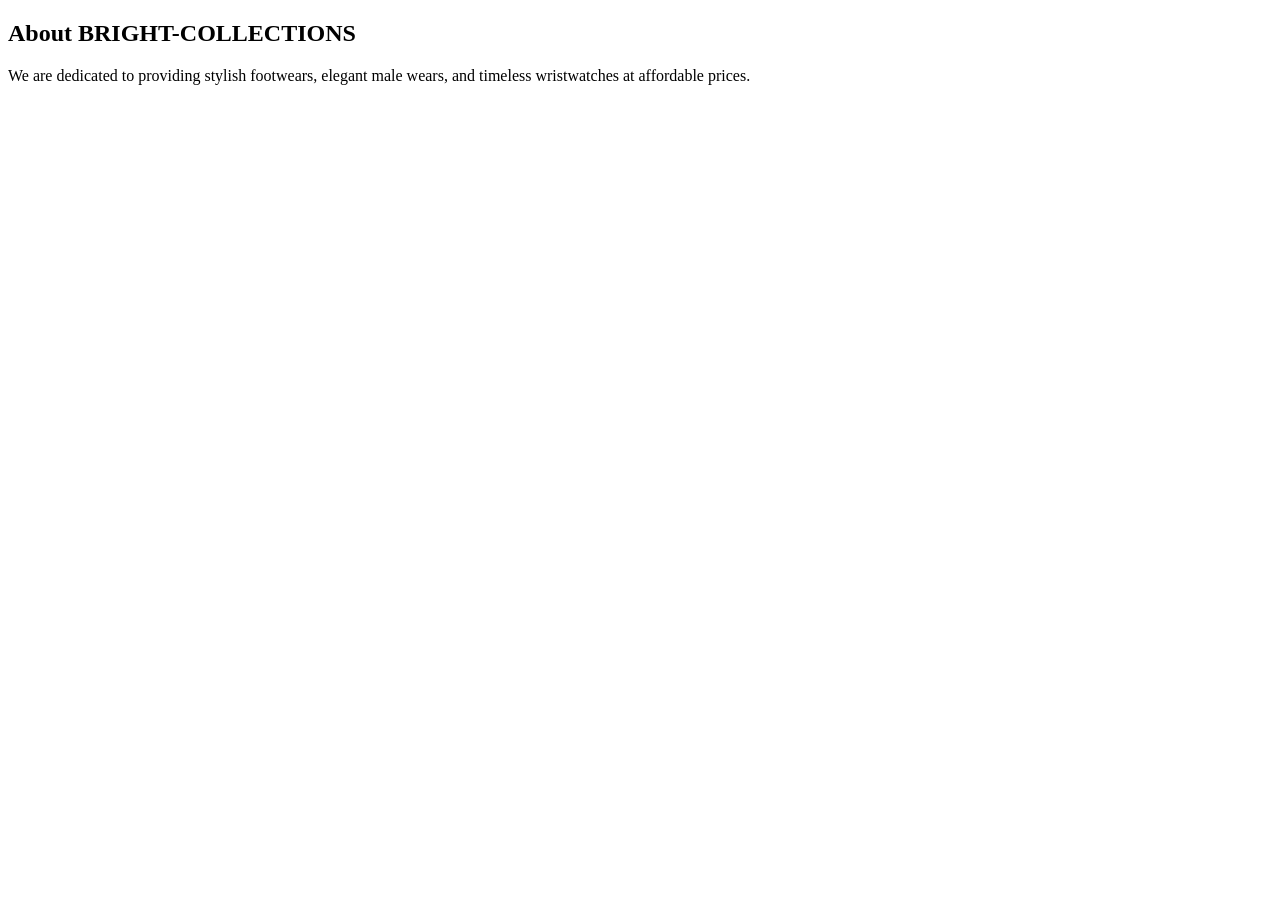
==== otherhtml/about.html @ 68b3a8ff "first commit" ====
<!DOCTYPE html>
<html lang="en">
<head>
  <meta charset="UTF-8">
  <title>About Us - BRIGHT-COLLECTIONS</title>
  <link rel="stylesheet" href="./bright.css">
</head>
<body>
  <header><h2>About BRIGHT-COLLECTIONS</h2></header>
  <main>
    <p>We are dedicated to providing stylish footwears, elegant male wears, and timeless wristwatches at affordable prices.</p>
  </main>
</body>
</html>
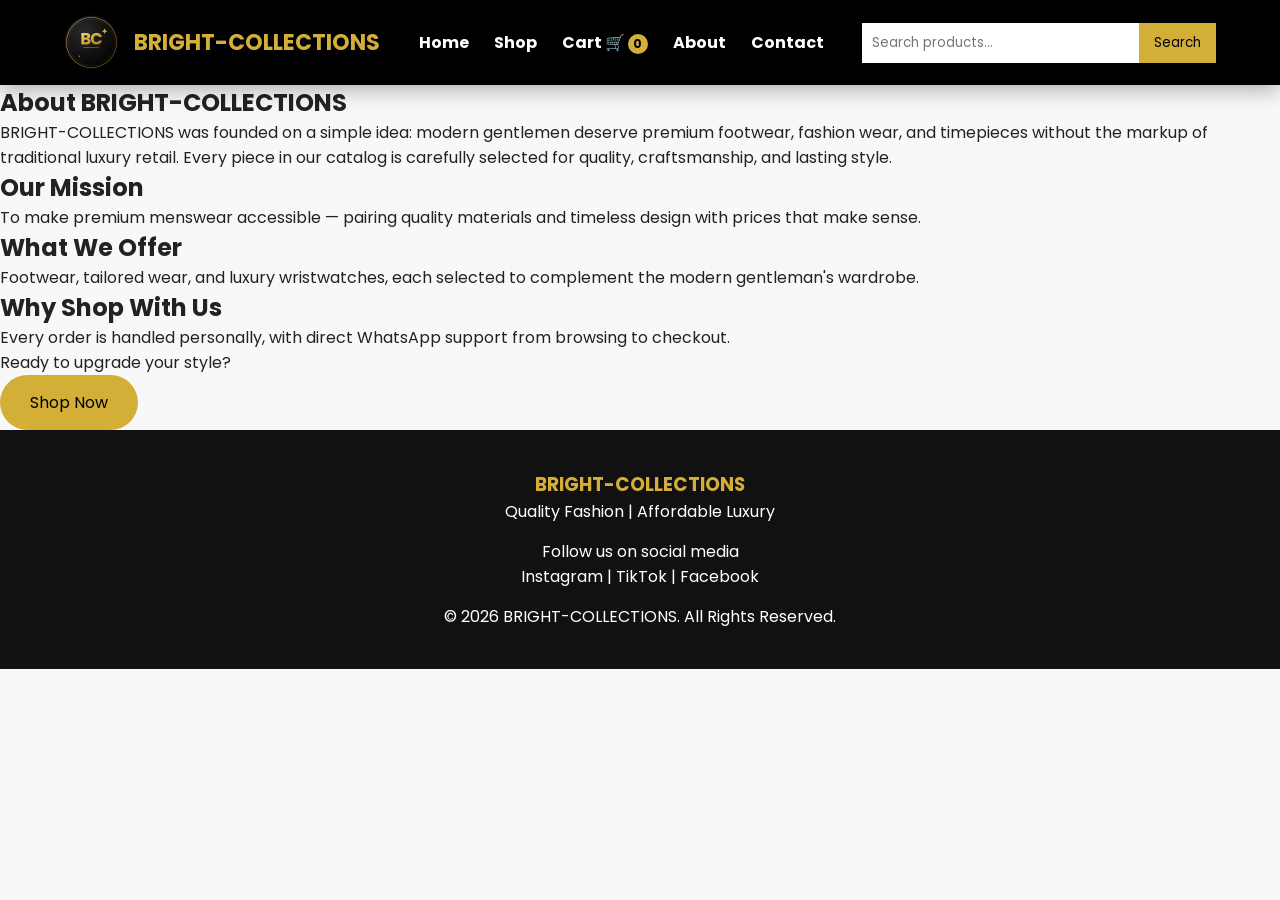
==== commit b8f7ed5e: "newly-updated" ====
--- a/otherhtml/about.html
+++ b/otherhtml/about.html
@@ -1,14 +1,133 @@
 <!DOCTYPE html>
 <html lang="en">
+
 <head>
   <meta charset="UTF-8">
-  <title>About Us - BRIGHT-COLLECTIONS</title>
-  <link rel="stylesheet" href="./bright.css">
+  <meta name="viewport" content="width=device-width, initial-scale=1.0">
+  <meta name="description"
+    content="About BRIGHT-COLLECTIONS — premium footwear, men's fashion wear and luxury wristwatches for the modern gentleman.">
+  <meta name="theme-color" content="#000000">
+
+  <title>About Us | BRIGHT-COLLECTIONS</title>
+
+  <link rel="icon" href="../pictures/bright collection logo.png" type="image/png">
+
+  <link rel="preconnect" href="https://fonts.googleapis.com">
+  <link rel="preconnect" href="https://fonts.gstatic.com" crossorigin>
+  <link href="https://fonts.googleapis.com/css2?family=Poppins:wght@400;500;600;700&display=swap" rel="stylesheet">
+
+  <link rel="stylesheet" href="../bright.css">
 </head>
+
 <body>
-  <header><h2>About BRIGHT-COLLECTIONS</h2></header>
-  <main>
-    <p>We are dedicated to providing stylish footwears, elegant male wears, and timeless wristwatches at affordable prices.</p>
+
+  <a class="skip-link" href="#main-content">Skip to content</a>
+
+  <!-- HEADER -->
+  <header class="header">
+
+    <a href="../index.html" class="logo-area" aria-label="BRIGHT-COLLECTIONS home">
+      <img src="../pictures/bright collection logo.png" alt="Bright Collections Logo" class="logo">
+      <h2>BRIGHT-COLLECTIONS</h2>
+    </a>
+
+    <button class="nav-toggle" aria-label="Toggle menu" aria-expanded="false" aria-controls="primary-nav">
+      <span></span>
+      <span></span>
+      <span></span>
+    </button>
+
+    <nav id="primary-nav">
+      <a href="../index.html">Home</a>
+      <a href="./shop.html">Shop</a>
+      <a href="./cart.html">Cart 🛒 <span id="cart-count">0</span></a>
+      <a href="./about.html">About</a>
+      <a href="./contact.html">Contact</a>
+    </nav>
+
+    <form class="search-box" role="search">
+      <label for="site-search" class="visually-hidden">Search products</label>
+      <input type="search" id="site-search" placeholder="Search products...">
+      <button type="submit">Search</button>
+    </form>
+
+  </header>
+
+
+  <main id="main-content">
+
+    <section class="about-page">
+
+      <h1>About BRIGHT-COLLECTIONS</h1>
+
+      <p class="about-intro">
+        BRIGHT-COLLECTIONS was founded on a simple idea: modern gentlemen
+        deserve premium footwear, fashion wear, and timepieces without the
+        markup of traditional luxury retail. Every piece in our catalog is
+        carefully selected for quality, craftsmanship, and lasting style.
+      </p>
+
+      <div class="about-grid">
+
+        <div class="about-block">
+          <h2>Our Mission</h2>
+          <p>
+            To make premium menswear accessible — pairing quality
+            materials and timeless design with prices that make sense.
+          </p>
+        </div>
+
+        <div class="about-block">
+          <h2>What We Offer</h2>
+          <p>
+            Footwear, tailored wear, and luxury wristwatches, each
+            selected to complement the modern gentleman's wardrobe.
+          </p>
+        </div>
+
+        <div class="about-block">
+          <h2>Why Shop With Us</h2>
+          <p>
+            Every order is handled personally, with direct WhatsApp
+            support from browsing to checkout.
+          </p>
+        </div>
+
+      </div>
+
+      <div class="about-cta">
+        <p>Ready to upgrade your style?</p>
+        <a href="./shop.html" class="btn">Shop Now</a>
+      </div>
+
+    </section>
+
   </main>
+
+
+  <!-- FOOTER -->
+
+  <footer>
+
+    <div>
+      <h3>BRIGHT-COLLECTIONS</h3>
+      <p>Quality Fashion | Affordable Luxury</p>
+    </div>
+
+    <div>
+      <p>Follow us on social media</p>
+      <p>Instagram | TikTok | Facebook</p>
+    </div>
+
+    <p>&copy; 2026 BRIGHT-COLLECTIONS. All Rights Reserved.</p>
+
+  </footer>
+
+  <script src="../otherJavascript/products.js" defer></script>
+  <script src="../otherJavascript/search.js" defer></script>
+  <script src="../otherJavascript/cart.js" defer></script>
+  <script src="../bright.js" defer></script>
+
 </body>
-</html>
+
+</html>
--- a/bright.css
+++ b/bright.css
@@ -0,0 +1,1152 @@
+/* ==========================
+   GLOBAL SETTINGS
+========================== */
+
+:root{
+    --color-dark:#000;
+    --color-dark-alt:#111;
+    --color-gray:#222;
+    --color-gold:#d4af37;
+    --color-bg:#f8f8f8;
+    --color-text:#222;
+    --color-white:#fff;
+    --radius-sm:10px;
+    --radius-md:15px;
+    --radius-lg:30px;
+    --transition:.4s;
+    --shadow-sm:0 10px 25px rgba(0,0,0,.1);
+    --shadow-md:0 20px 40px rgba(0,0,0,.25);
+}
+
+
+*{
+    margin:0;
+    padding:0;
+    box-sizing:border-box;
+    font-family: 'Poppins', Arial, sans-serif;
+}
+
+
+body{
+    background:var(--color-bg);
+    color:var(--color-text);
+}
+
+
+html{
+    scroll-behavior:smooth;
+}
+
+
+a{
+    text-decoration:none;
+    color:inherit;
+}
+
+
+img{
+    max-width:100%;
+    display:block;
+}
+
+
+:focus-visible{
+    outline:3px solid var(--color-gold);
+    outline-offset:2px;
+}
+
+
+.visually-hidden{
+    position:absolute;
+    width:1px;
+    height:1px;
+    padding:0;
+    margin:-1px;
+    overflow:hidden;
+    clip:rect(0,0,0,0);
+    white-space:nowrap;
+    border:0;
+}
+
+
+.skip-link{
+    position:absolute;
+    left:0;
+    top:-50px;
+    background:var(--color-gold);
+    color:var(--color-dark);
+    padding:10px 20px;
+    z-index:2000;
+    transition:top .3s;
+}
+
+
+.skip-link:focus{
+    top:0;
+}
+
+
+/* ==========================
+        HEADER
+========================== */
+
+
+.header{
+
+    width:100%;
+    padding:15px 5%;
+
+    display:flex;
+    align-items:center;
+    justify-content:space-between;
+
+    background:var(--color-dark);
+
+    color:white;
+
+    position:sticky;
+    top:0;
+    z-index:1000;
+
+    box-shadow:0 5px 20px rgba(0,0,0,.3);
+
+}
+
+
+
+.logo-area{
+
+    display:flex;
+    align-items:center;
+    gap:15px;
+
+}
+
+
+.logo{
+
+    width:55px;
+    height:55px;
+    border-radius:50%;
+
+    transition:var(--transition);
+
+}
+
+
+
+.logo:hover{
+
+    transform:rotate(360deg);
+
+}
+
+
+
+.logo-area h2{
+
+    color:var(--color-gold);
+    font-size:22px;
+
+}
+
+
+/* NAV TOGGLE (mobile hamburger) */
+
+.nav-toggle{
+
+    display:none;
+
+    flex-direction:column;
+    justify-content:center;
+    gap:5px;
+
+    width:40px;
+    height:40px;
+
+    background:transparent;
+    border:none;
+    cursor:pointer;
+
+}
+
+
+.nav-toggle span{
+
+    width:100%;
+    height:3px;
+
+    background:var(--color-gold);
+    border-radius:3px;
+
+    transition:var(--transition);
+
+}
+
+
+.nav-toggle[aria-expanded="true"] span:nth-child(1){
+    transform:translateY(8px) rotate(45deg);
+}
+
+.nav-toggle[aria-expanded="true"] span:nth-child(2){
+    opacity:0;
+}
+
+.nav-toggle[aria-expanded="true"] span:nth-child(3){
+    transform:translateY(-8px) rotate(-45deg);
+}
+
+
+
+nav{
+
+    display:flex;
+    gap:25px;
+
+}
+
+
+
+nav a{
+
+    color:white;
+    font-weight:bold;
+
+    position:relative;
+
+}
+
+
+
+nav a::after{
+
+    content:"";
+
+    position:absolute;
+
+    width:0%;
+    height:3px;
+
+    background:var(--color-gold);
+
+    bottom:-8px;
+    left:0;
+
+    transition:var(--transition);
+
+}
+
+
+
+nav a:hover::after,
+nav a:focus-visible::after{
+
+    width:100%;
+
+}
+
+
+#cart-count{
+
+    display:inline-block;
+
+    min-width:20px;
+    height:20px;
+    padding:0 5px;
+
+    background:var(--color-gold);
+    color:var(--color-dark);
+
+    border-radius:50%;
+
+    font-size:12px;
+    font-weight:bold;
+    line-height:20px;
+    text-align:center;
+
+}
+
+
+
+.search-box{
+
+    display:flex;
+
+}
+
+
+
+.search-box input{
+
+    padding:10px;
+
+    border:none;
+
+    outline:none;
+
+}
+
+
+.search-box button{
+
+    background:var(--color-gold);
+
+    border:none;
+
+    padding:10px 15px;
+
+    cursor:pointer;
+
+}
+
+
+
+/* ==========================
+ HERO SECTION
+========================== */
+
+
+.hero{
+
+    min-height:90vh;
+
+    display:flex;
+
+    align-items:center;
+
+    justify-content:space-around;
+
+    padding:50px 5%;
+
+    background:
+
+    linear-gradient(
+    120deg,
+    var(--color-dark),
+    var(--color-gray)
+    );
+
+    color:white;
+
+}
+
+
+
+.hero-content{
+
+    width:50%;
+
+    animation:slideLeft 1s ease;
+
+}
+
+
+
+.hero-content h1{
+
+    font-size:clamp(28px, 4vw, 50px);
+
+    line-height:1.2;
+
+}
+
+
+
+.hero-content span{
+
+    color:var(--color-gold);
+
+}
+
+
+
+.hero-content p{
+
+    margin:25px 0;
+
+    font-size:18px;
+
+}
+
+
+
+.hero-image{
+
+    width:30%;
+
+    animation:float 3s infinite ease-in-out;
+
+}
+
+
+
+.hero-image img{
+
+    width:100%;
+
+    border-radius:30px;
+    transition:opacity 1s  ease-in-out;
+
+    box-shadow:
+    0 10px 30px #111111;
+
+}
+
+
+
+/* BUTTONS */
+
+
+.btn,
+.btn-outline{
+
+
+display:inline-block;
+
+padding:15px 30px;
+
+margin-right:15px;
+
+border-radius:var(--radius-lg);
+
+transition:var(--transition);
+
+}
+
+
+
+.btn{
+
+background:var(--color-gold);
+
+color:black;
+
+}
+
+
+.btn:hover{
+
+transform:translateY(-5px);
+
+background:white;
+
+}
+
+
+
+.btn-outline{
+
+border:2px solid var(--color-gold);
+
+}
+
+
+.btn-outline:hover{
+
+background:var(--color-gold);
+
+color:black;
+
+}
+
+
+
+
+
+/* ==========================
+ CATEGORY
+========================== */
+
+
+.categories,
+.products{
+
+padding:70px 5%;
+
+text-align:center;
+
+}
+
+
+
+.categories h2,
+.products h2{
+
+font-size:35px;
+
+margin-bottom:40px;
+
+}
+
+
+
+
+.category-container,
+.product-container{
+
+display:grid;
+
+grid-template-columns:
+repeat(auto-fit,minmax(250px,1fr));
+
+gap:30px;
+
+}
+
+
+
+
+.category-card,
+.product-card{
+
+
+background:white;
+
+padding:20px;
+
+border-radius:var(--radius-md);
+
+overflow:hidden;
+
+box-shadow:var(--shadow-sm);
+
+transition:.5s;
+
+
+}
+
+
+
+.category-card:hover,
+.product-card:hover{
+
+transform:translateY(-15px);
+
+box-shadow:var(--shadow-md);
+
+}
+
+
+
+.category-card img,
+.product-card img{
+
+width:100%;
+
+height:250px;
+
+object-fit:cover;
+
+border-radius:var(--radius-sm);
+
+}
+
+
+
+
+.category-card a{
+
+
+display:inline-block;
+
+margin-top:15px;
+
+background:var(--color-dark);
+
+color:var(--color-gold);
+
+padding:10px 25px;
+
+border-radius:20px;
+
+
+}
+
+
+
+
+/* ==========================
+ PRODUCTS
+========================== */
+
+
+.product-card h3{
+
+margin:15px 0;
+
+}
+
+
+
+.product-card p{
+
+font-size:20px;
+
+font-weight:bold;
+
+color:var(--color-gold);
+
+}
+
+
+
+.product-card button{
+
+margin-top:15px;
+
+padding:12px 25px;
+
+border:none;
+
+background:var(--color-dark);
+
+color:white;
+
+border-radius:25px;
+
+cursor:pointer;
+
+transition:var(--transition);
+
+
+}
+
+
+
+.product-card button:hover{
+
+background:var(--color-gold);
+
+color:black;
+
+transform:scale(1.1);
+
+}
+
+
+
+/* ==========================
+ WHATSAPP SECTION
+========================== */
+
+
+.order-section{
+
+background:var(--color-dark);
+
+color:white;
+
+padding:60px;
+
+text-align:center;
+
+}
+
+
+
+.whatsapp{
+
+display:inline-block;
+
+margin-top:20px;
+
+background:#25D366;
+
+padding:15px 35px;
+
+border-radius:var(--radius-lg);
+
+color:white;
+
+font-weight:bold;
+
+transition:var(--transition);
+
+}
+
+
+
+.whatsapp:hover{
+
+transform:scale(1.1);
+
+}
+
+
+
+
+
+/* ==========================
+ CART PAGE
+========================== */
+
+.cart-page{
+
+    max-width:900px;
+
+    margin:0 auto;
+
+    padding:60px 5%;
+
+}
+
+.cart-page h1{
+
+    font-size:32px;
+
+    margin-bottom:30px;
+
+}
+
+#cart-empty{
+
+    display:none;
+
+    padding:30px 0;
+
+    color:var(--color-text);
+
+}
+
+#cart-empty a{
+
+    color:var(--color-gold);
+
+    font-weight:bold;
+
+}
+
+.cart-item{
+
+    display:grid;
+
+    grid-template-columns:70px 1fr auto auto auto;
+
+    align-items:center;
+
+    gap:20px;
+
+    background:white;
+
+    padding:15px;
+
+    margin-bottom:15px;
+
+    border-radius:var(--radius-md);
+
+    box-shadow:var(--shadow-sm);
+
+}
+
+.cart-item img{
+
+    width:70px;
+
+    height:70px;
+
+    object-fit:cover;
+
+    border-radius:var(--radius-sm);
+
+}
+
+.cart-item-name{
+
+    font-weight:600;
+
+}
+
+.cart-item-price{
+
+    color:var(--color-gold);
+
+    font-weight:bold;
+
+}
+
+.qty-controls{
+
+    display:flex;
+
+    align-items:center;
+
+    gap:10px;
+
+}
+
+.qty-controls button{
+
+    width:28px;
+
+    height:28px;
+
+    border:none;
+
+    border-radius:50%;
+
+    background:var(--color-dark);
+
+    color:white;
+
+    cursor:pointer;
+
+    transition:var(--transition);
+
+}
+
+.qty-controls button:hover{
+
+    background:var(--color-gold);
+
+    color:black;
+
+}
+
+.qty-controls button:disabled{
+
+    opacity:.4;
+
+    cursor:not-allowed;
+
+    background:var(--color-dark);
+
+    color:white;
+
+}
+
+.stock-note{
+
+    display:block;
+
+    color:#c0392b;
+
+    font-size:12px;
+
+    font-weight:normal;
+
+}
+
+.remove-btn{
+
+    background:none;
+
+    border:none;
+
+    color:#c0392b;
+
+    cursor:pointer;
+
+    font-size:13px;
+
+    text-decoration:underline;
+
+}
+
+.cart-summary{
+
+    display:flex;
+
+    align-items:center;
+
+    justify-content:space-between;
+
+    margin-top:30px;
+
+    padding-top:20px;
+
+    border-top:2px solid var(--color-gray);
+
+}
+
+.cart-summary h2{
+
+    color:var(--color-dark);
+
+}
+
+#cart-total{
+
+    color:var(--color-gold);
+
+}
+
+#checkout-btn:disabled{
+
+    opacity:.5;
+
+    cursor:not-allowed;
+
+    transform:none;
+
+}
+
+@media(max-width:600px){
+
+    .cart-item{
+
+        grid-template-columns:50px 1fr;
+
+        grid-template-areas:
+            "img name"
+            "img qty"
+            "img price"
+            "img remove";
+
+    }
+
+    .cart-item img{ grid-area:img; }
+    .cart-item-name{ grid-area:name; }
+    .qty-controls{ grid-area:qty; }
+    .cart-item-price{ grid-area:price; }
+    .remove-btn{ grid-area:remove; justify-self:start; }
+
+    .cart-summary{
+
+        flex-direction:column;
+
+        gap:15px;
+
+        align-items:flex-start;
+
+    }
+
+}
+
+
+/* ==========================
+ FOOTER
+========================== */
+
+
+footer{
+
+background:var(--color-dark-alt);
+
+color:white;
+
+padding:40px;
+
+text-align:center;
+
+display:grid;
+
+gap:15px;
+
+}
+
+
+
+footer h3{
+
+color:var(--color-gold);
+
+}
+
+
+
+
+
+/* ==========================
+ ANIMATIONS
+========================== */
+
+
+@keyframes slideLeft{
+
+
+from{
+
+opacity:0;
+
+transform:translateX(-100px);
+
+}
+
+
+to{
+
+opacity:1;
+
+transform:translateX(0);
+
+}
+
+
+}
+
+
+
+@keyframes float{
+
+
+0%,100%{
+
+transform:translateY(0);
+
+}
+
+
+50%{
+
+transform:translateY(-20px);
+
+}
+
+
+}
+
+
+/* Respect users who prefer less motion */
+
+@media(prefers-reduced-motion:reduce){
+
+*{
+
+animation-duration:.01ms !important;
+animation-iteration-count:1 !important;
+transition-duration:.01ms !important;
+scroll-behavior:auto !important;
+
+}
+
+}
+
+
+
+
+/* ==========================
+ RESPONSIVE DESIGN
+========================== */
+
+
+@media(max-width:900px){
+
+
+.header{
+
+flex-wrap:wrap;
+
+}
+
+
+.nav-toggle{
+
+display:flex;
+
+}
+
+
+nav{
+
+flex-basis:100%;
+
+flex-direction:column;
+
+align-items:center;
+
+gap:15px;
+
+max-height:0;
+
+overflow:hidden;
+
+order:3;
+
+transition:max-height var(--transition);
+
+}
+
+
+nav.open{
+
+max-height:300px;
+
+padding-top:15px;
+
+}
+
+
+
+.hero{
+
+flex-direction:column;
+
+text-align:center;
+
+}
+
+
+
+.hero-content,
+.hero-image{
+
+width:90%;
+
+}
+
+
+
+.search-box{
+
+width:100%;
+
+order:2;
+
+}
+
+
+
+.search-box input{
+
+width:80%;
+
+}
+
+
+}
+
+
+
+
+@media(max-width:500px){
+
+
+.logo-area h2{
+
+font-size:17px;
+
+}
+
+
+
+.btn,
+.btn-outline{
+
+display:block;
+
+margin:15px auto;
+
+width:80%;
+
+}
+
+
+
+.category-card img,
+.product-card img{
+
+height:200px;
+
+}
+
+
+
+.categories h2,
+.products h2{
+
+font-size:28px;
+
+}
+
+
+}
